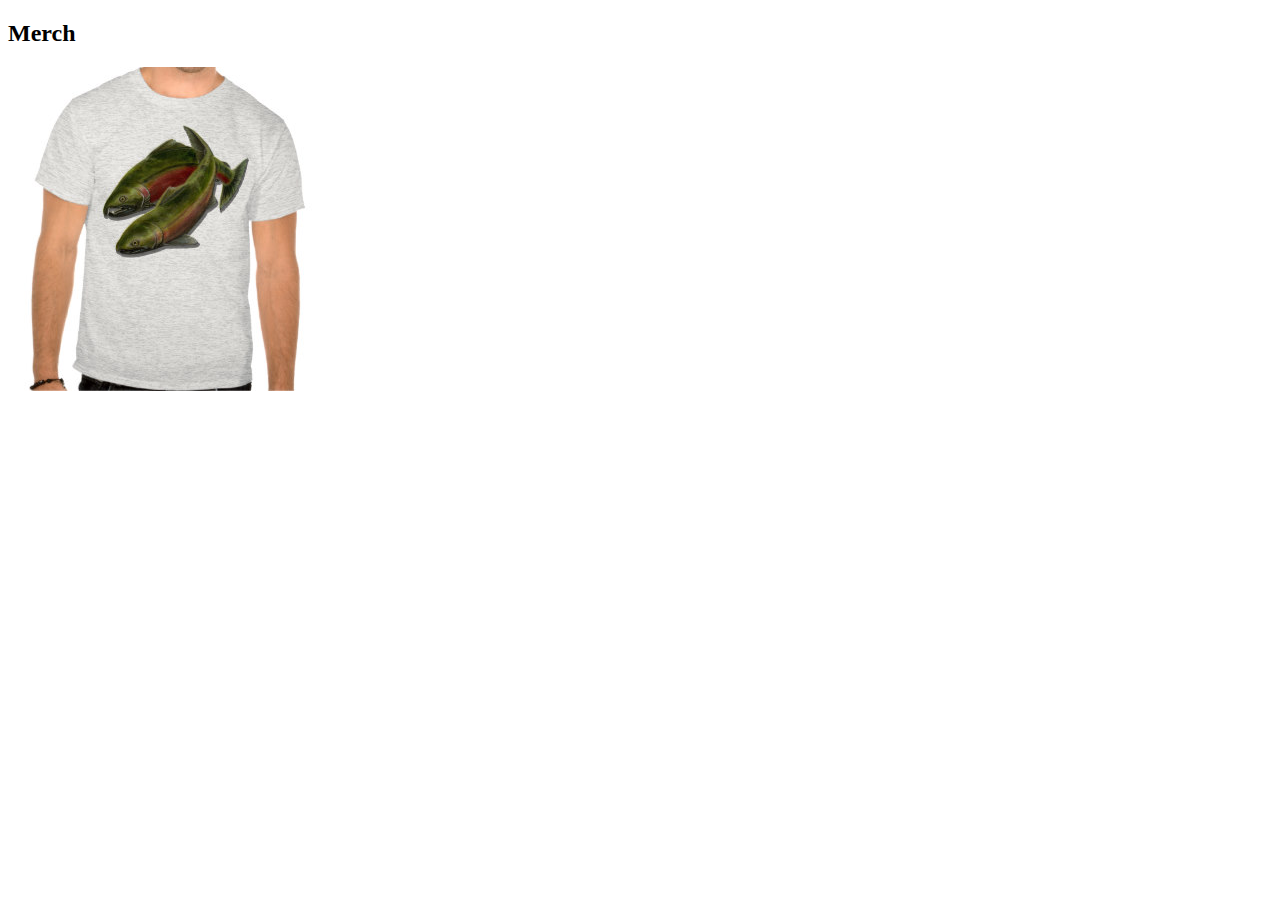
==== merch.html @ cd15af0b "Bit of styling" ====
<!DOCTYPE html>
<html lang="en">
<head>
  <meta charset="UTF-8">
  <meta name="viewport" content="width=device-width, initial-scale=1.0">
  <title>Document</title>
</head>
<body>
  <h2>Merch</h2>
  <img src="img/shirt.png" alt="salmon shirt">
  

</body>
</html>
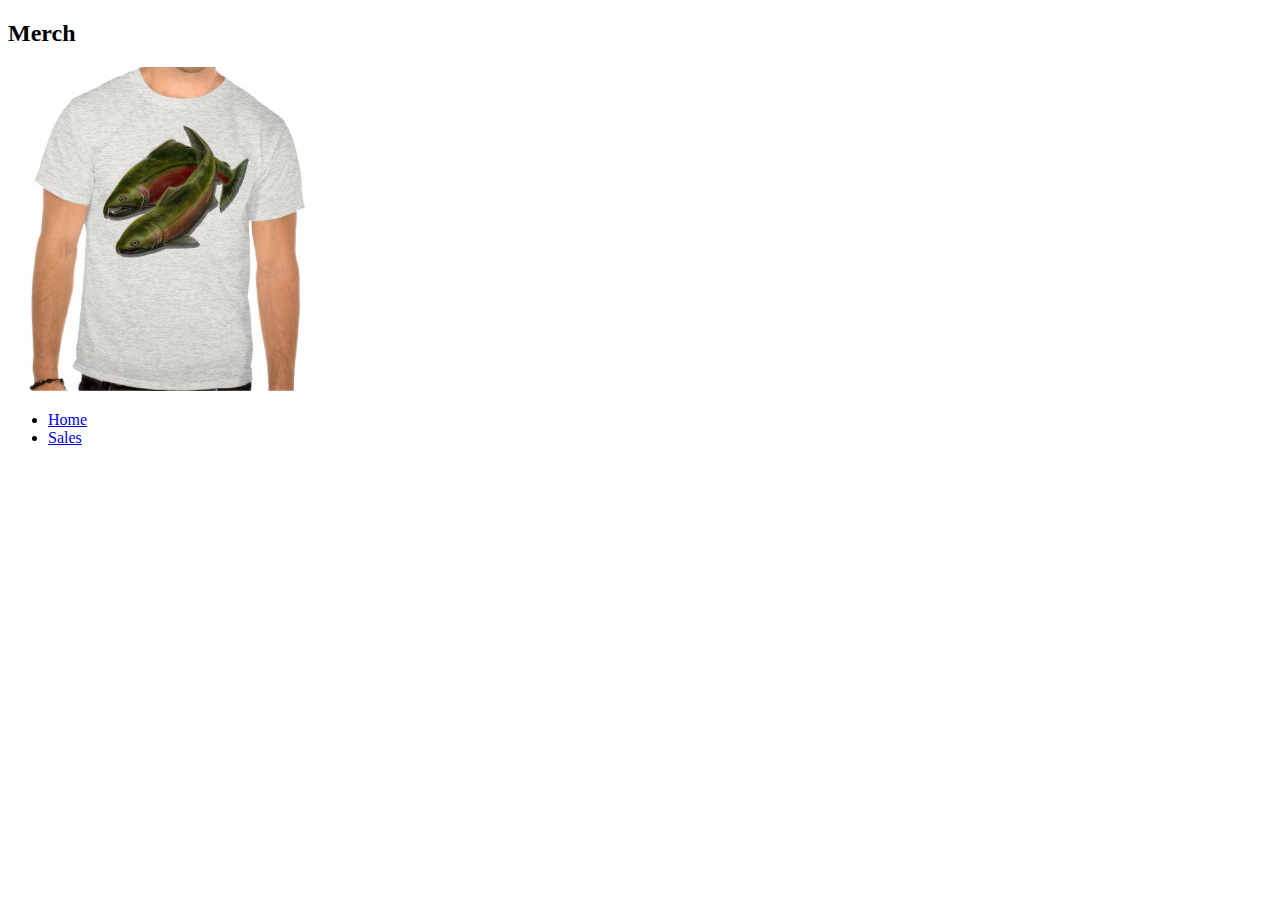
==== commit 76447e57: "Linking pages together" ====
--- a/merch.html
+++ b/merch.html
@@ -9,6 +9,13 @@
   <h2>Merch</h2>
   <img src="img/shirt.png" alt="salmon shirt">
   
-
+  <footer>
+    <nav>
+      <ul>
+        <li><a href="index.html">Home</a></li>
+        <li><a href="sales.html">Sales</a></li>
+      </ul>
+    </nav>
+  </footer>
 </body>
 </html>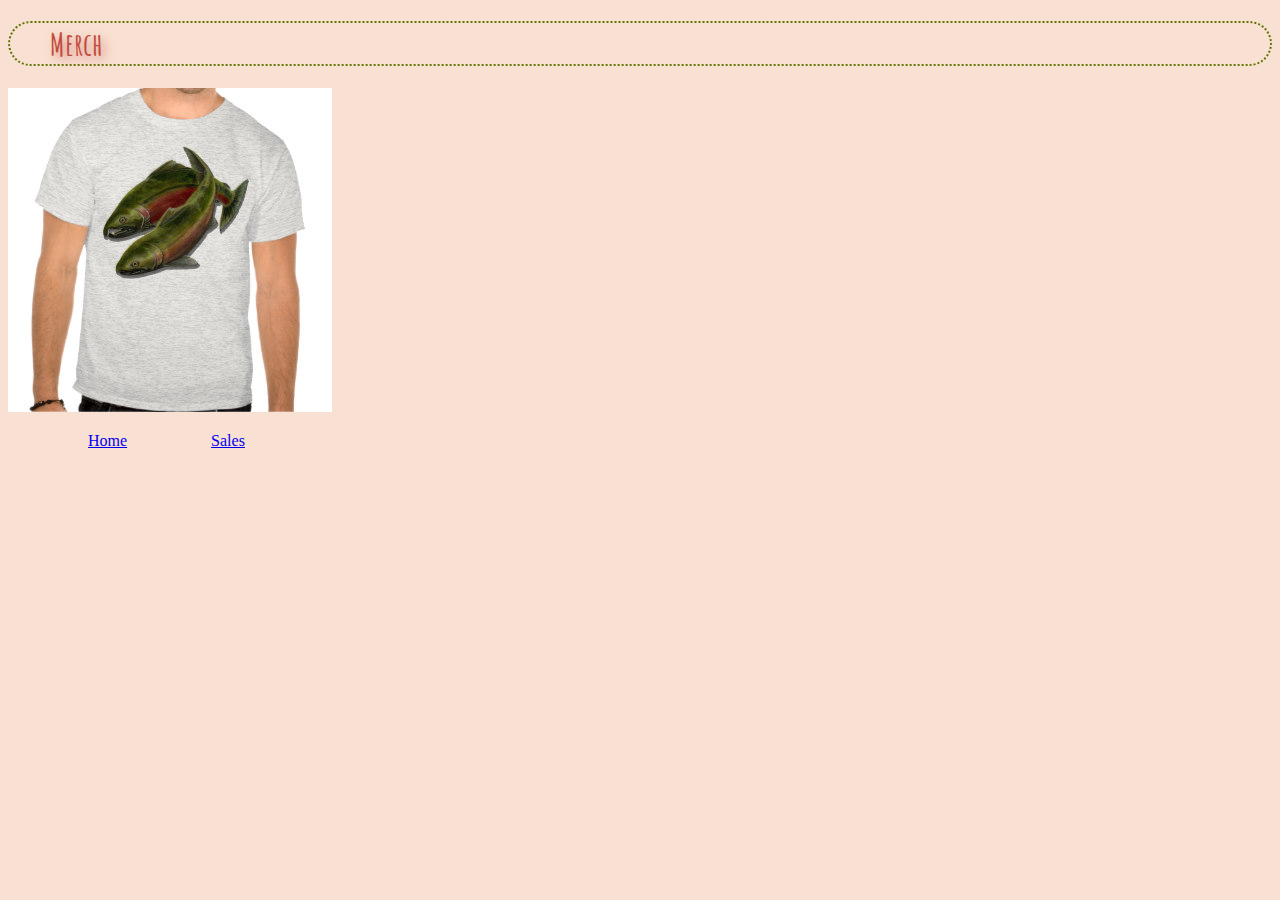
==== commit 865986d8: "Some styling and some js refactoring" ====
--- a/merch.html
+++ b/merch.html
@@ -3,10 +3,13 @@
 <head>
   <meta charset="UTF-8">
   <meta name="viewport" content="width=device-width, initial-scale=1.0">
+  <link href="https://fonts.googleapis.com/css2?family=Amatic+SC:wght@700&display=swap" 
+  rel="stylesheet">
+  <link rel="stylesheet" href="css/salesstyle.css">
   <title>Document</title>
 </head>
 <body>
-  <h2>Merch</h2>
+  <h1>Merch</h1>
   <img src="img/shirt.png" alt="salmon shirt">
   
   <footer>
--- a/css/salesstyle.css
+++ b/css/salesstyle.css
@@ -0,0 +1,48 @@
+body{
+  background-color: #DB610F30;
+}
+
+h1{
+  font-family: 'Amatic SC', cursive;
+  border: #627500 dotted 2px;
+  border-radius: 40px;
+  padding-left: 40px;
+  color: #C24B3E;
+  text-shadow: 4px 4px 10px #C24B3E90;
+}  
+
+form{
+  background-color: #DB610F90;
+  
+
+}
+  
+table {
+  border: solid black 1px;
+  border-collapse: collapse;
+  background-color: #DB610F60;
+}
+
+td {
+  border: solid black 1px;
+  padding: 3px;
+  font-family: Arial, Helvetica, sans-serif;
+}
+
+input{
+  display: block;
+  max-width: 25%;
+}
+
+input[type=number]{
+  width: 220px;
+} 
+
+input[type=text]{
+  width: 220px;
+} 
+
+footer > nav > ul > li{
+  display: inline;
+  margin: 40px;
+}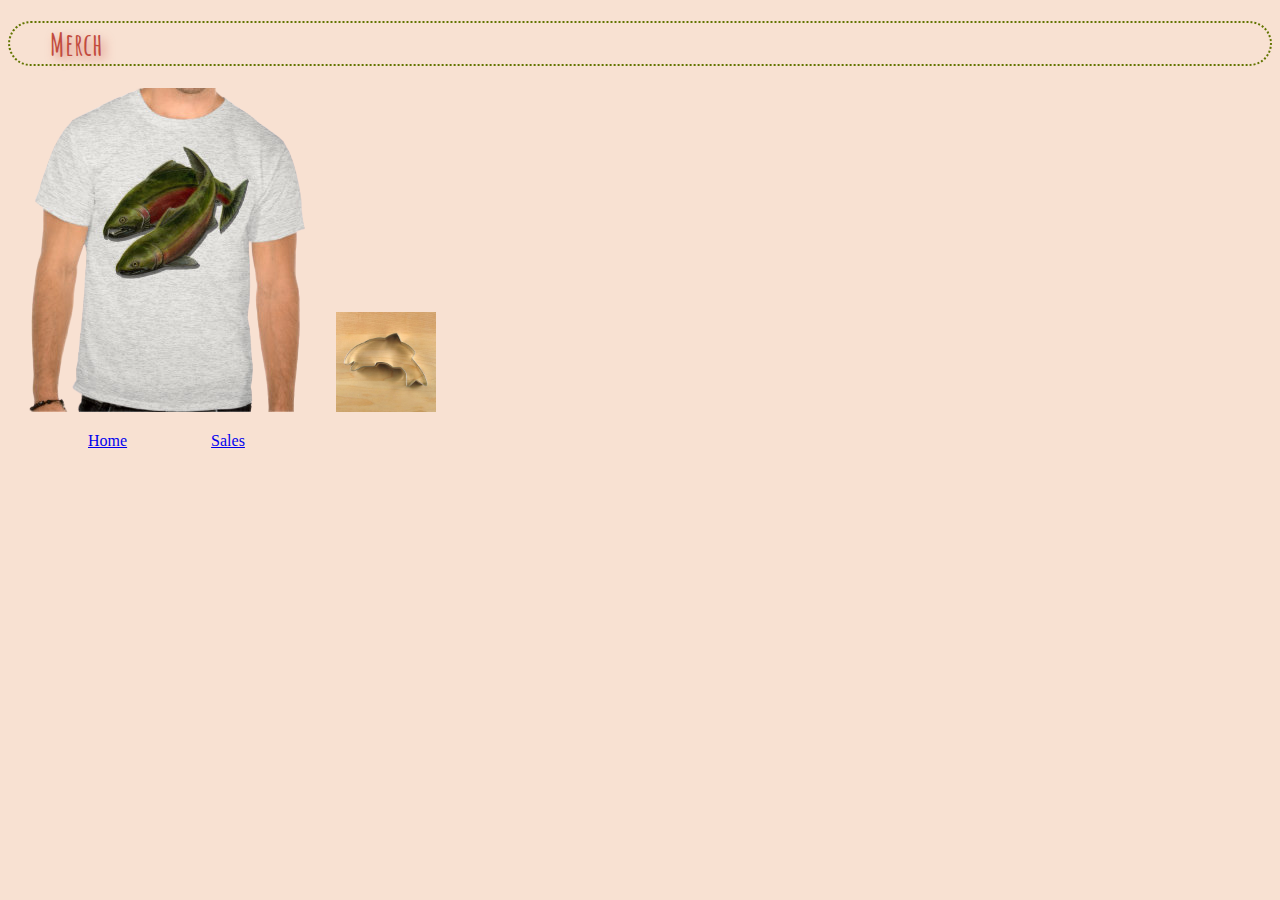
==== commit 6339363f: "Added parseint to js, css wireframe, revisiting styling" ====
--- a/merch.html
+++ b/merch.html
@@ -10,8 +10,9 @@
 </head>
 <body>
   <h1>Merch</h1>
-  <img src="img/shirt.png" alt="salmon shirt">
-  
+  <img src="img/shirt-nobackground.png" alt="salmon shirt">
+  <img src="img/cookiecutter.png" height="100px" alt="fish cookie cutter">
+
   <footer>
     <nav>
       <ul>
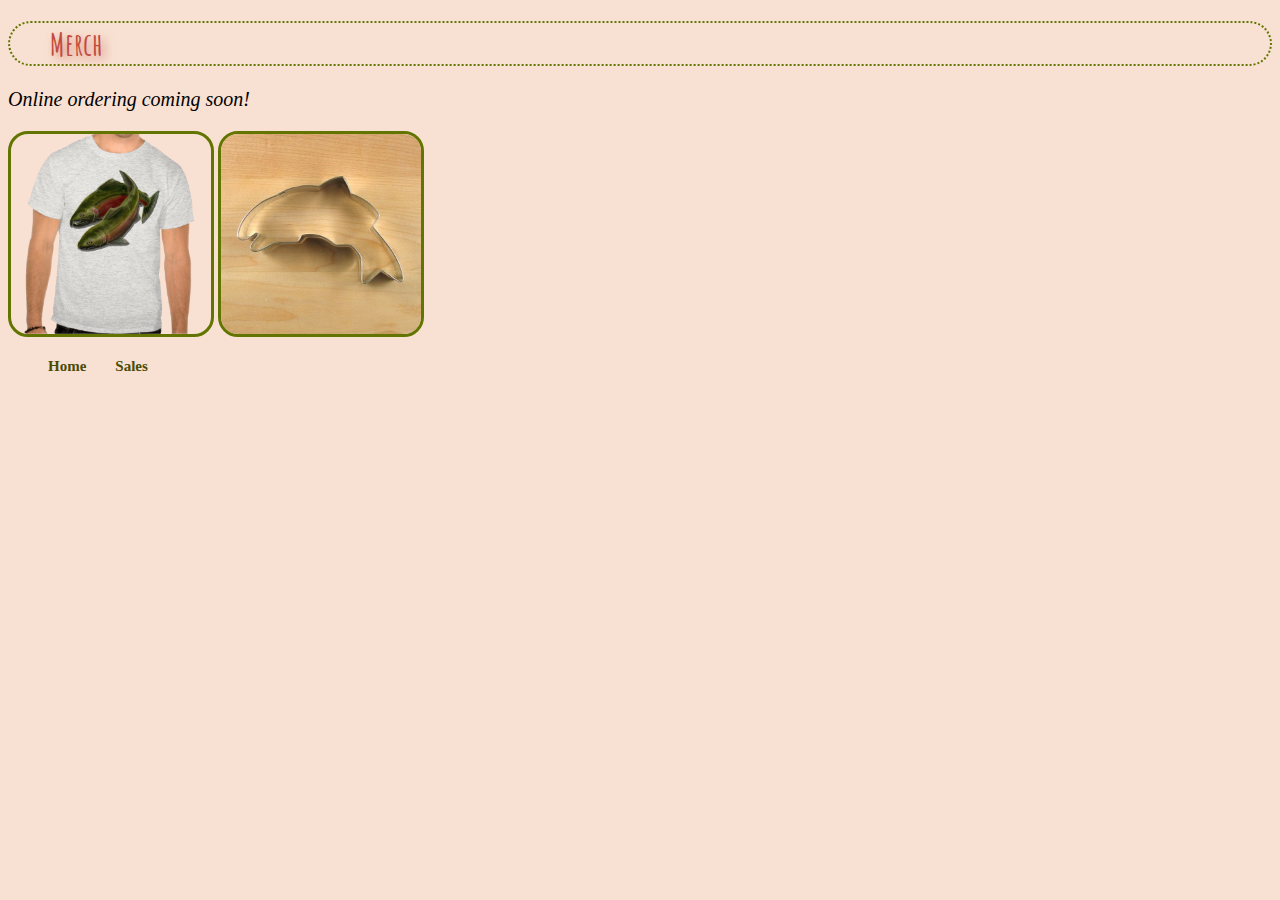
==== commit 6bfe5721: "Fussed with css and completed readme notes" ====
--- a/merch.html
+++ b/merch.html
@@ -10,8 +10,9 @@
 </head>
 <body>
   <h1>Merch</h1>
-  <img src="img/shirt-nobackground.png" alt="salmon shirt">
-  <img src="img/cookiecutter.png" height="100px" alt="fish cookie cutter">
+  <p>Online ordering coming soon!</p>
+  <img class="merch" src="img/shirt-nobackground.png" alt="salmon shirt">
+  <img class="merch" src="img/cookiecutter.png" alt="fish cookie cutter">
 
   <footer>
     <nav>
--- a/css/salesstyle.css
+++ b/css/salesstyle.css
@@ -1,5 +1,24 @@
 body{
   background-color: #DB610F30;
+}
+
+a{
+  text-decoration: none;
+  color: rgb(75, 75, 4);
+  font-weight: bold;
+  font-size: 15px;
+}
+
+a:hover{
+  text-decoration: underline;
+  font-size: 20px;
+}
+
+a:visited{
+  text-decoration: none;
+  color: rgb(111, 111, 3);
+  /* font-weight: bold; */
+  font-size: 15px;
 }
 
 h1{
@@ -13,20 +32,23 @@
 
 form{
   background-color: #DB610F90;
-  
-
+  border-radius: 10px;
+  color: #323a07;
 }
   
 table {
   border: solid black 1px;
   border-collapse: collapse;
+  border-radius: 10px;
   background-color: #DB610F60;
+  color: #323a07;
 }
 
 td {
   border: solid black 1px;
   padding: 3px;
   font-family: Arial, Helvetica, sans-serif;
+  
 }
 
 input{
@@ -44,5 +66,15 @@
 
 footer > nav > ul > li{
   display: inline;
-  margin: 40px;
+  margin-right: 25px;
+}
+
+p{
+  font-style: italic;
+  font-size: 20px;
+}
+img.merch{
+  border: solid #627500 3px;
+  border-radius: 20px;
+  height: 200px;
 }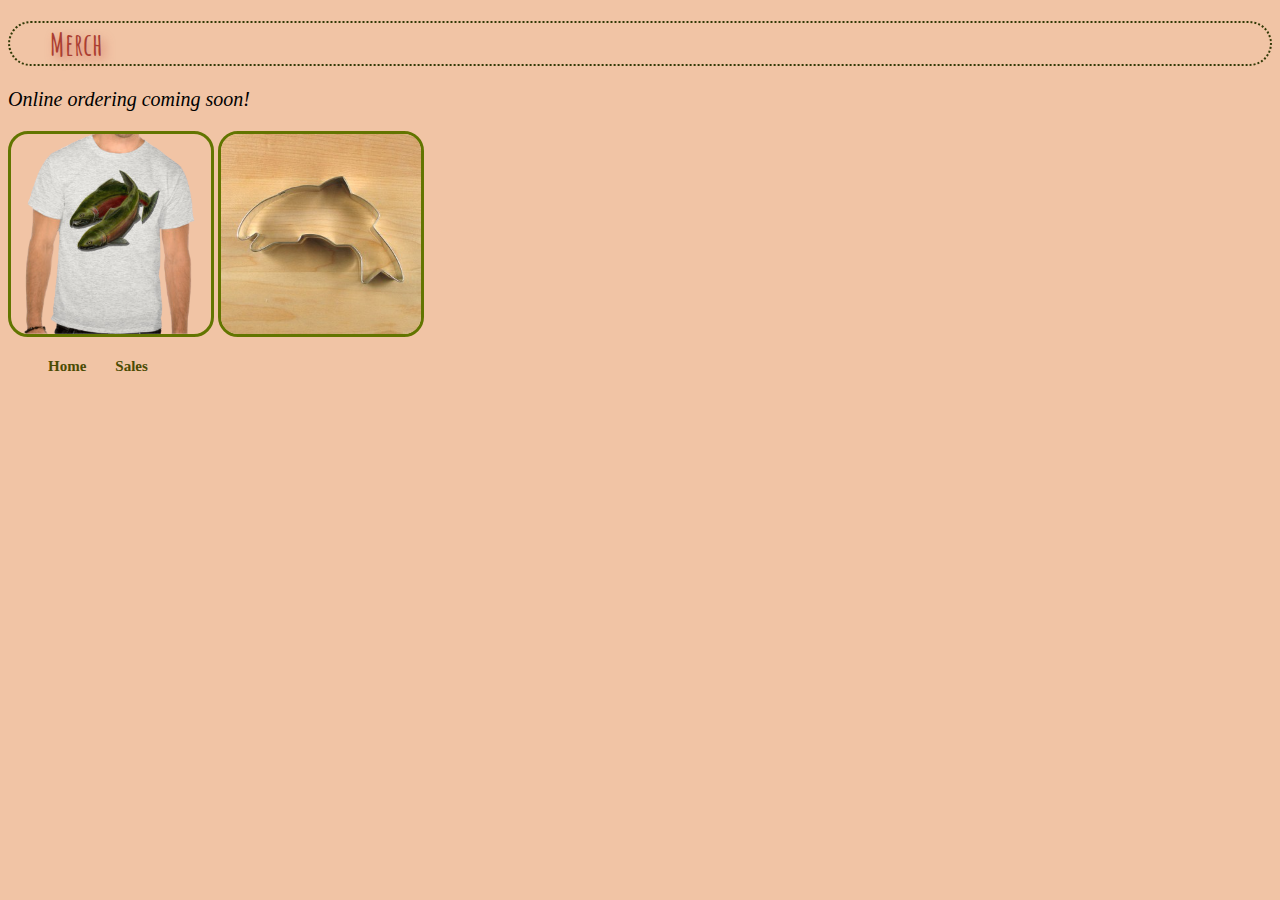
==== commit f2df32e0: "Cleaned up code" ====
--- a/merch.html
+++ b/merch.html
@@ -8,7 +8,9 @@
   <link rel="stylesheet" href="css/salesstyle.css">
   <title>Document</title>
 </head>
+
 <body>
+
   <h1>Merch</h1>
   <p>Online ordering coming soon!</p>
   <img class="merch" src="img/shirt-nobackground.png" alt="salmon shirt">
@@ -22,5 +24,6 @@
       </ul>
     </nav>
   </footer>
+  
 </body>
 </html>--- a/css/salesstyle.css
+++ b/css/salesstyle.css
@@ -1,5 +1,5 @@
 body{
-  background-color: #DB610F30;
+  background-color: #DB610F60;
 }
 
 a{
@@ -23,45 +23,45 @@
 
 h1{
   font-family: 'Amatic SC', cursive;
-  border: #627500 dotted 2px;
+  border: #323a07 dotted 2px;
   border-radius: 40px;
   padding-left: 40px;
-  color: #C24B3E;
+  color: rgb(171, 62, 50);
   text-shadow: 4px 4px 10px #C24B3E90;
 }  
 
 form{
-  background-color: #DB610F90;
+  background-color: #323a07;
   border-radius: 10px;
-  color: #323a07;
+  color: whitesmoke;
+  width: 30%;
 }
   
 table {
-  border: solid black 1px;
   border-collapse: collapse;
   border-radius: 10px;
-  background-color: #DB610F60;
-  color: #323a07;
+  background-color: #323a07;
+  color: whitesmoke;
 }
 
 td {
-  border: solid black 1px;
+  border: solid whitesmoke 1px;
+  width: 5%;
+  text-align: center;
   padding: 3px;
   font-family: Arial, Helvetica, sans-serif;
-  
 }
 
 input{
   display: block;
-  max-width: 25%;
 }
 
 input[type=number]{
-  width: 220px;
+  width: 75%;
 } 
 
 input[type=text]{
-  width: 220px;
+  width: 75%;
 } 
 
 footer > nav > ul > li{
@@ -73,6 +73,7 @@
   font-style: italic;
   font-size: 20px;
 }
+
 img.merch{
   border: solid #627500 3px;
   border-radius: 20px;
